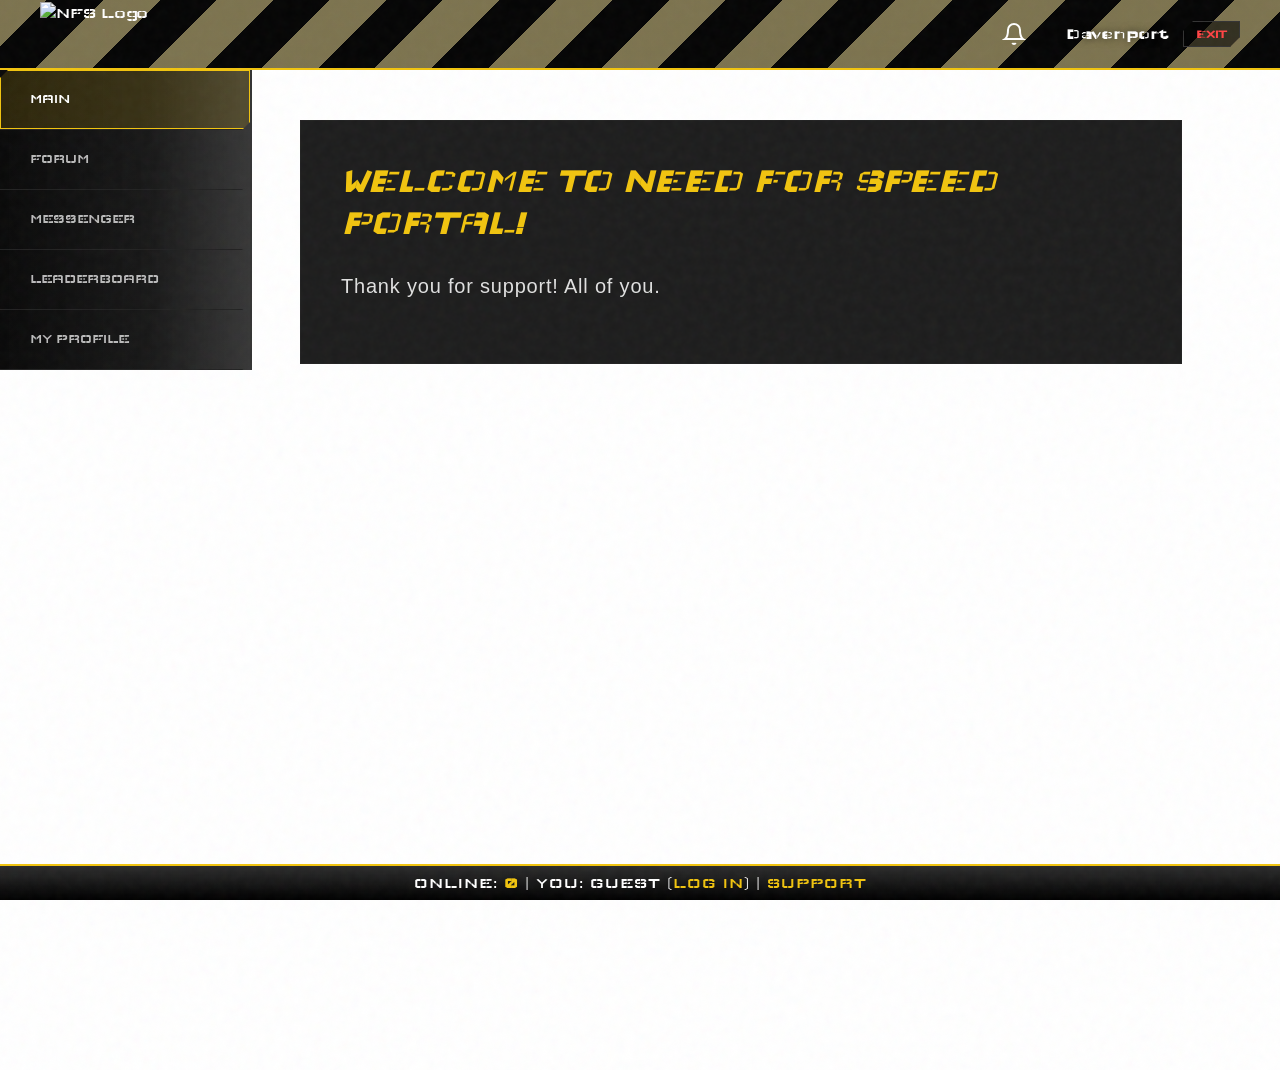
==== index.html @ 218d7f33 "update footer for guests" ====
<!doctype html>
<html lang="ru">

<head>
  <meta charset="utf-8">
  <meta name="viewport" content="width=device-width, initial-scale=1">

  <link rel="icon" href="https://i.postimg.cc/htQQdS85/IMG-3707.png" type="image/png">

  <link rel="preconnect" href="https://fonts.googleapis.com">
  <link rel="preconnect" href="https://fonts.gstatic.com" crossorigin>
  <link href="https://fonts.googleapis.com/css2?family=Wallpoet&display=swap" rel="stylesheet">

  <link rel="stylesheet" href="css/style.css">

  <script src="https://cdn.jsdelivr.net/npm/@supabase/supabase-js@2"></script>
  <script src="https://cdn.jsdelivr.net/npm/sweetalert2@11"></script>

  <title>NFS Portal | Main</title>

</head>
<body class="main-page">

<div class="cover-noise"></div>

<header class="top-navbar">
  <div style="display: flex; align-items: center; gap: 15px;">
    <img src="https://i.postimg.cc/5thfNj9K/IMG-3666.png" alt="NFS Logo"
         style="height: 65px; width: auto;">
  </div>

  <div class="user-area" style="display: flex; align-items: center; gap: 20px;">
    <div class="notifications-wrapper" id="notifyWrapper"
         style="position: relative; display: flex; align-items: center;">
      <div id="notifyBell" onclick="toggleNotifyPopup()" style="cursor: pointer; display: flex; align-items: center;">
        <svg class="bell-icon" xmlns="http://www.w3.org/2000/svg" width="24" height="24" viewBox="0 0 24 24" fill="none"
             stroke="currentColor" stroke-width="2">
          <path d="M18 8A6 6 0 0 0 6 8c0 7-3 9-3 9h18s-3-2-3-9"></path>
          <path d="M13.73 21a2 2 0 0 1-3.46 0"></path>
        </svg>
        <span id="notifyCount" style="margin-left: 5px;">0</span>
      </div>

      <div id="notifyPopup"
           style="display: none; position: absolute; top: 100%; right: 0; background: #1a1a1a; border: 1px solid #333; z-index: 100; min-width: 200px; margin-top: 10px;">
        <div class="notify-header nfs-font"
             style="padding: 10px; color: #fff; border-bottom: 1px solid #333; font-family: sans-serif; text-transform: uppercase; font-size: 0.8rem;"
             data-i18n="notifications">
          Notifications
        </div>
        <div id="notifyList"></div>
      </div>
    </div>

    <button class="btn-login" id="loginBtn" onclick="openModal()" style="display: none;" data-i18n="btn_login">LOGIN
    </button>

    <div class="user-info" id="userInfo" style="display: flex; align-items: center; gap: 15px;">
      <span id="displayNick"
            style="font-weight: bold; cursor: pointer; color: #ffffff; text-shadow: 0 0 8px rgba(0,0,0,0.6);"
            onclick="window.location.href='profile.html'">
        Davenport
      </span>
      <button onclick="handleLogout()" class="nfs-font btn-exit"
              style="background: rgba(0,0,0,0.6); border: 1px solid #333; border-radius: 5px; color: #ff4444; cursor: pointer; font-size: 0.75rem; padding: 6px 12px; font-weight: bold; text-transform: uppercase;"
              data-i18n="btn_exit">
        EXIT
      </button>
    </div>
  </div>
</header>

<aside class="sidebar">
  <nav>
    <a href="index.html" class="nav-item active" data-i18n="nav_main">MAIN</a>
    <a href="forum.html" class="nav-item" data-i18n="nav_forum">FORUM</a>
    <a href="chats.html" class="nav-item"><span data-i18n="nav_messenger">MESSENGER</span><span
      id="msgBadge">0</span></a>
    <a href="leaderboard.html" class="nav-item" data-i18n="nav_leaderboard">LEADERBOARD</a>
    <a href="profile.html" class="nav-item" data-i18n="nav_profile">MY PROFILE</a>
  </nav>
</aside>

<main class="main-content">
  <div class="content-box">
    <h1 style="color: var(--nfs-yellow); text-transform: uppercase; font-style: italic; margin-top: 0;"
        data-i18n="welcome_title">
      Welcome to Need For Speed Portal!
    </h1>
    <p style="font-size: 1.2rem; color: #fff; line-height: 1.5; font-weight: 300;" data-i18n="welcome_desc">
      Thank you for support! All of you.
    </p>
  </div>
</main>

<footer class="bottom-bar">
  <div>
    ONLINE: <span class="highlight" id="footerOnline">0</span> |
    YOU: <span id="footerUserBadge" class="status-guest">GUEST</span>
    <span id="footerAuthAction">(<a href="auth.html" style="color: var(--nfs-yellow, #f1c40f); text-decoration: none;">LOG IN</a>)</span> |
    <span class="support-link" onclick="openSupportModal()">Support<span id="supportAlertBadge"></span></span>
  </div>
</footer>

<div class="modal-overlay" id="supportModalOverlay" onclick="closeSupportModal()"></div>
<div class="modal" id="supportModal" style="width: 450px; padding: 25px;">
  <h2 style="color: var(--nfs-yellow); text-transform: uppercase; font-style: italic; margin-top: 0;">Contact
    Support</h2>

  <div id="supportReplyContainer"
       style="display:none; background: rgba(241, 196, 15, 0.05); border: 1px solid rgba(241, 196, 15, 0.2); border-left: 4px solid var(--nfs-yellow); padding: 15px; margin-bottom: 20px; text-align: left; border-radius: 4px; max-height: 200px; overflow-y: auto;">
    <div style="font-size: 0.75rem; color: #555; text-transform: uppercase; font-weight: bold; margin-bottom: 4px;">
      Ticket Subject:
    </div>
    <div id="supportUserSubject"
         style="color: var(--nfs-yellow); font-weight: bold; font-size: 0.95rem; text-transform: uppercase; font-style: italic; margin-bottom: 10px; border-bottom: 1px solid rgba(255,255,255,0.05); padding-bottom: 6px;"></div>

    <div style="font-size: 0.75rem; color: #888; text-transform: uppercase; font-weight: bold; margin-bottom: 4px;">Your
      Message:
    </div>
    <p id="supportUserDescriptionText"
       style="margin: 0 0 12px 0; color: #ccc; font-size: 0.9rem; font-family: 'Arial', sans-serif !important; line-height: 1.4; white-space: pre-line;"></p>

    <div id="adminResponseLabel"
         style="font-size: 0.75rem; color: var(--nfs-yellow); text-transform: uppercase; font-weight: bold; margin-bottom: 4px;">
      Support Response:
    </div>
    <p id="supportReplyText"
       style="margin: 0; color: #eee; font-size: 0.9rem; font-family: 'Arial', sans-serif !important; line-height: 1.4; white-space: pre-line;"></p>

    <div id="closeTicketSection"
         style="margin-top: 15px; padding-top: 10px; border-top: 1px solid rgba(255,255,255,0.05); text-align: right;">
      <span onclick="closeAndArchieveTicket()"
            style="color: #888; font-size: 0.75rem; text-decoration: underline; cursor: pointer; text-transform: uppercase; font-weight: bold; transition: color 0.2s;"
            onmouseover="this.style.color='#ff4444'" onmouseout="this.style.color='#888'">
        ✖ Close Ticket & Create New
      </span>
    </div>
  </div>

  <div id="supportFormFields">
    <input type="text" id="supportSubject" placeholder="PROBLEM SUBJECT (e.g. Profile Error)">
    <textarea id="supportDescription" rows="2" placeholder="Describe your issue in detail here..."
              style="font-family: 'Arial', sans-serif !important; resize: none;"></textarea>
    <button class="btn-login nfs-font" id="supportSubmitBtn"
            style="width: 100%; margin-top: 15px; border-radius: 8px; padding: 10px;" onclick="submitSupportTicket()">
      SEND TICKET
    </button>
  </div>
</div>
</body>
</html>
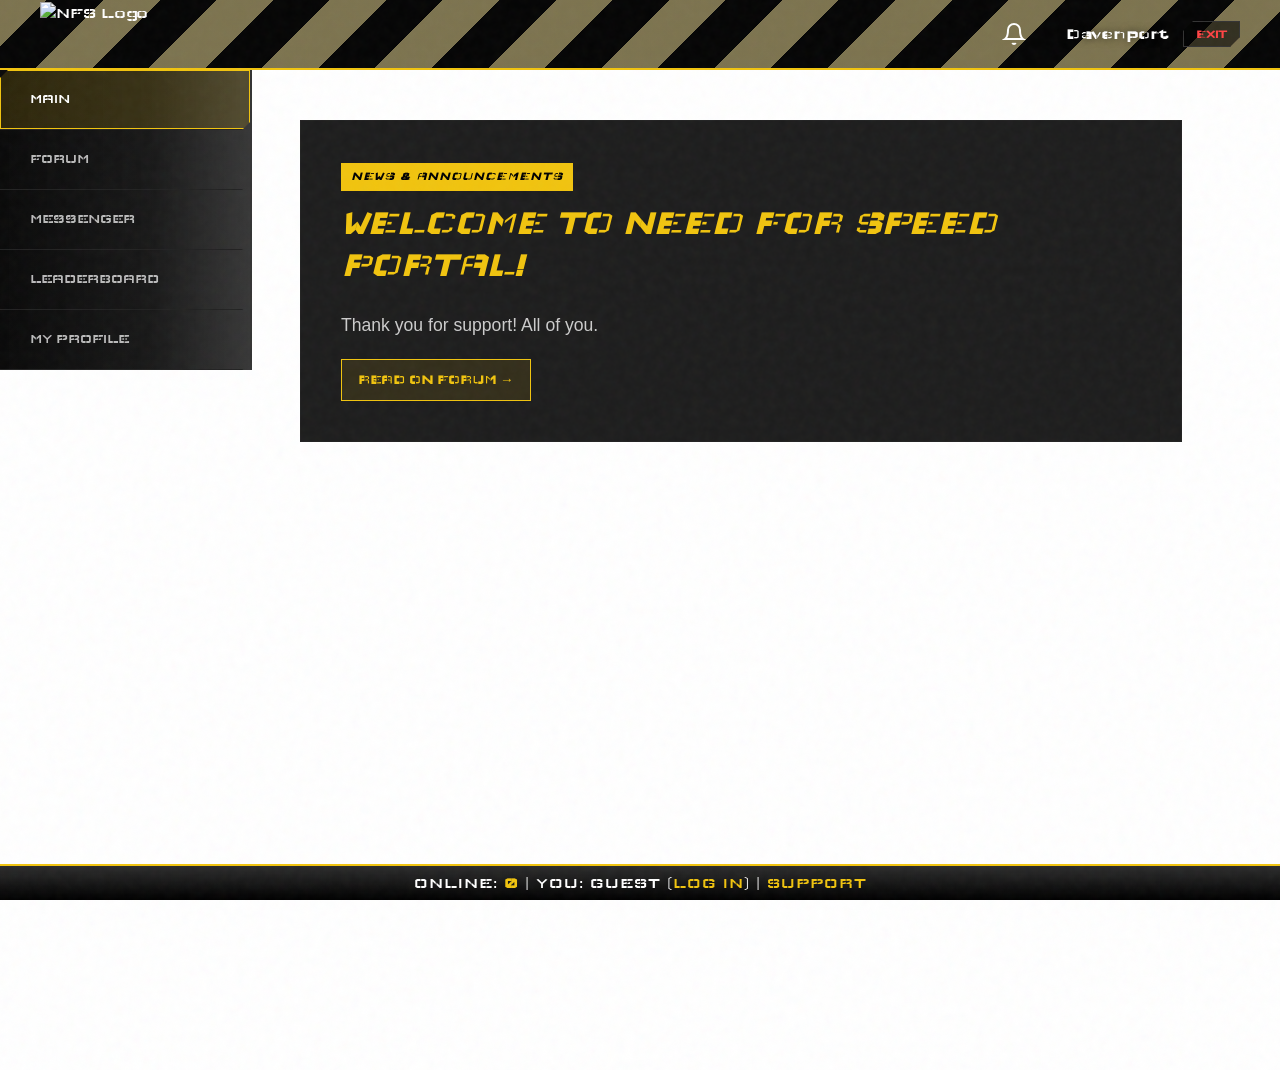
==== commit 7a74fc43: "add latest announcement feature on main page" ====
--- a/index.html
+++ b/index.html
@@ -82,14 +82,23 @@
 </aside>
 
 <main class="main-content">
-  <div class="content-box">
-    <h1 style="color: var(--nfs-yellow); text-transform: uppercase; font-style: italic; margin-top: 0;"
-        data-i18n="welcome_title">
-      Welcome to Need For Speed Portal!
+  <div class="content-box" style="position: relative;">
+    <!-- Плашка NEWS в стиле интерфейса -->
+    <div style="display: inline-block; background: var(--nfs-yellow, #f1c40f); color: #000; font-weight: bold; font-size: 0.75rem; padding: 3px 10px; text-transform: uppercase; margin-bottom: 12px; font-style: italic; letter-spacing: 1px;">
+      NEWS & ANNOUNCEMENTS
+    </div>
+
+    <h1 id="homeWelcomeTitle" style="color: var(--nfs-yellow); text-transform: uppercase; font-style: italic; margin-top: 0; font-size: 1.8rem;">
+      WELCOME TO NEED FOR SPEED PORTAL!
     </h1>
-    <p style="font-size: 1.2rem; color: #fff; line-height: 1.5; font-weight: 300;" data-i18n="welcome_desc">
+
+    <p id="homeWelcomeDesc" style="font-size: 1.1rem; color: #ccc; line-height: 1.6; font-weight: 300; margin-bottom: 20px; font-family: 'Arial', sans-serif !important;">
       Thank you for support! All of you.
     </p>
+
+    <a id="homeTopicLink" href="forum.html" class="nfs-font" style="display: inline-block; background: rgba(241, 196, 15, 0.1); border: 1px solid var(--nfs-yellow, #f1c40f); color: var(--nfs-yellow, #f1c40f); padding: 8px 16px; text-decoration: none; font-size: 0.85rem; font-weight: bold; text-transform: uppercase; transition: all 0.2s;" onmouseover="this.style.background='var(--nfs-yellow)'; this.style.color='#000';" onmouseout="this.style.background='rgba(241, 196, 15, 0.1)'; this.style.color='var(--nfs-yellow)';">
+      READ ON FORUM →
+    </a>
   </div>
 </main>
 
